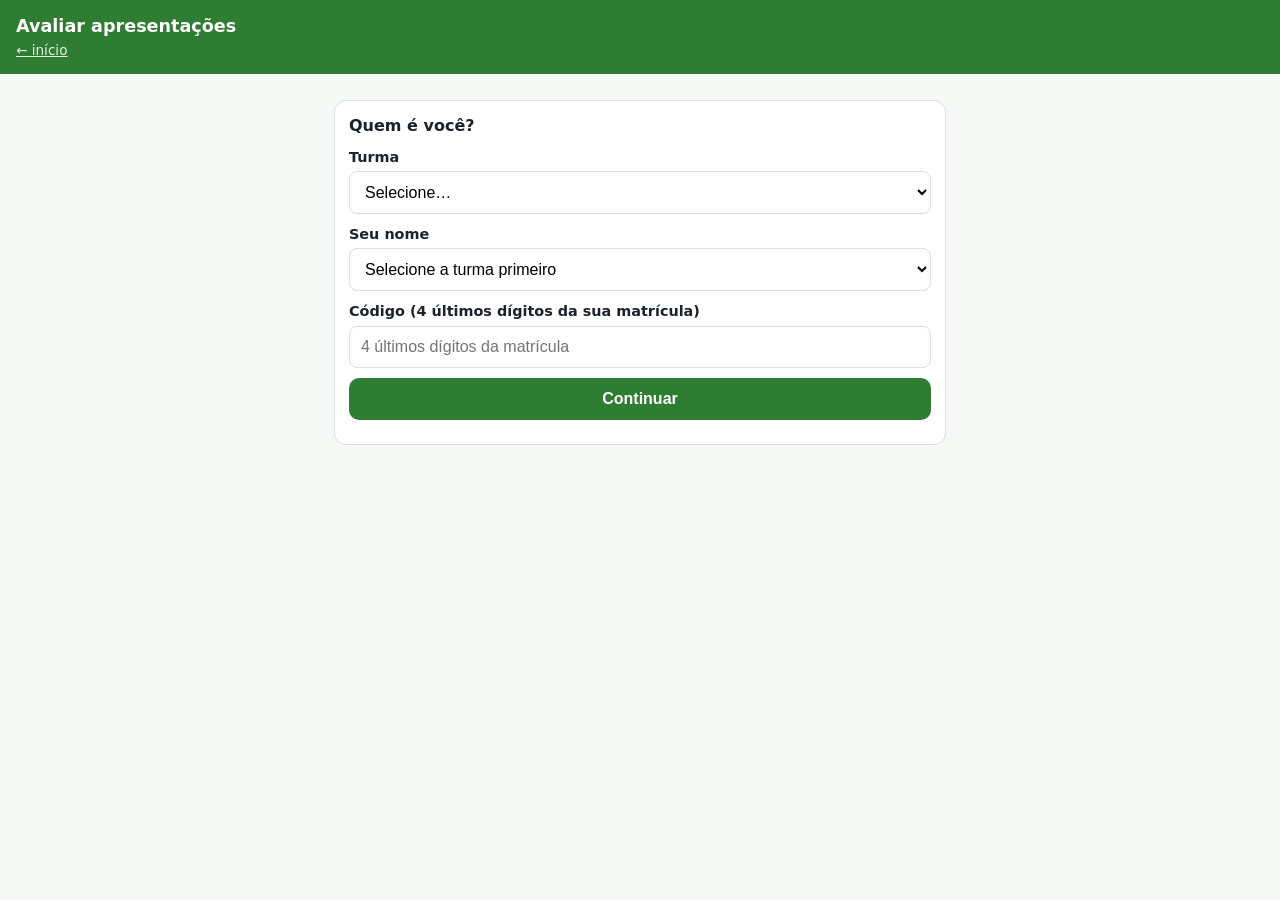
==== avaliar.html @ b3bc185b "Sistema de avaliação das apresentações (PI1) Co-Authored-By: Claude Sonnet 5.5 <noreply@anthropic.co" ====
<!DOCTYPE html>
<html lang="pt-BR">
<head>
<meta charset="utf-8">
<meta name="viewport" content="width=device-width,initial-scale=1">
<meta name="theme-color" content="#2f7d32">
<link rel="manifest" href="manifest.webmanifest">
<link rel="icon" href="icon.svg">
<title>Avaliar apresentações — PI1</title>
<link rel="stylesheet" href="style.css">
</head>
<body>
<header>
  <h1>Avaliar apresentações</h1>
  <p><a class="topo-link" href="index.html">← início</a></p>
</header>
<main>
  <div id="aviso"></div>
  <div id="app"></div>
</main>
<script src="config.js"></script>
<script src="app.js"></script>
<script>
registrarSW();
const av = avisoNavegador(); if (av) $('#aviso').append(av);
const app = $('#app');
let u = null, cfg = null, evals = LS.get('pi_evals', {});
let dataSel = null, sincronizando = false, avisoSync = '', fonteDados = '';

const salvar = () => LS.set('pi_evals', evals);
const chave = gid => u.id + '|' + gid;
const minhas = () => Object.values(evals).filter(e => e.uid === u.id);
const pendentes = () => minhas().filter(e => e.status !== 'enviado');

/* ---------- inicialização ---------- */
async function iniciar() {
  u = usuario();
  if (!u) return telaLogin(app, () => iniciar(), 'Continuar');
  const guardado = LS.get('pi_config_' + u.turma, null);
  cfg = guardado; fonteDados = guardado ? 'salvos' : '';
  if (guardado) tela(); else app.replaceChildren(el('div', { class: 'msg' }, 'Carregando grupos…'));
  await atualizarConfig();
  sincronizar();
}

async function atualizarConfig() {
  try {
    cfg = await carregarConfig(u.turma); fonteDados = 'agora';
  } catch (e) { /* sem internet: segue com os dados salvos */ }
  if (!cfg) {
    app.replaceChildren(el('div', { class: 'msg erro' }, 'Ainda não carreguei os grupos neste celular e não há internet agora. Conecte-se uma vez (Wi-Fi ou 4G) e abra esta página de novo.'),
      el('button', { class: 'big', onclick: iniciar }, 'Tentar de novo'));
    return;
  }
  tela();
}

/* ---------- lista de grupos ---------- */
function tela() {
  if (!cfg) return;
  const nodes = [];
  nodes.push(el('div', { class: 'card' },
    el('div', {}, 'Você: ', el('b', {}, u.nome), ' · Turma ', u.turma),
    el('div', { class: 'muted' }, 'Grupos ' + (fonteDados === 'agora' ? 'atualizados agora' : 'salvos no celular') + ' (' + new Date(cfg.geradoEm).toLocaleString('pt-BR') + ')'),
    el('div', { style: 'display:flex;gap:8px;margin-top:8px;flex-wrap:wrap' },
      el('button', { class: 'sec pq', onclick: async () => { await atualizarConfig(); } }, 'Atualizar grupos'),
      el('button', { class: 'sec pq', onclick: () => { LS.del('pi_user'); iniciar(); } }, 'Não sou eu'))));

  const pend = pendentes();
  const barra = el('div', { class: 'card' });
  if (pend.length) {
    barra.append(el('div', {}, '📤 ', el('b', {}, pend.length), ' avaliação(ões) salva(s) no celular, ainda não enviada(s).'),
      el('div', { class: 'muted' }, navigator.onLine ? 'Enviando automaticamente quando houver sinal.' : 'Sem internet agora — tudo bem, fica salvo.'),
      el('div', { style: 'display:flex;gap:8px;margin-top:8px;flex-wrap:wrap' },
        el('button', { class: 'pq', onclick: () => sincronizar(true) }, 'Enviar agora'),
        el('button', { class: 'sec pq', onclick: planoB }, 'Gerar código de envio')));
  } else if (minhas().length) {
    barra.append(el('div', {}, '✅ Todas as suas avaliações foram enviadas.'));
  }
  if (avisoSync) barra.append(el('div', { class: 'msg erro' }, avisoSync));
  if (pend.length || minhas().length || avisoSync) nodes.push(barra);

  if (cfg.cadastro !== 'FECHADO') {
    nodes.push(el('div', { class: 'msg aviso' }, 'O professor ainda não fechou a lista de grupos. Quando fechar, toque em “Atualizar grupos” (com internet).'));
    app.replaceChildren(...nodes); return;
  }

  const meuGrupo = cfg.grupos.find(g => g.membros.includes(u.id));
  if (!meuGrupo) nodes.push(el('div', { class: 'msg aviso' }, 'Você não está em nenhum grupo cadastrado. Fale com o professor.'));

  const datas = [...new Set(cfg.grupos.map(g => g.data || ''))].sort((a, b) => dataKey(a).localeCompare(dataKey(b)));
  if (!datas.length) { nodes.push(el('div', { class: 'msg aviso' }, 'Nenhum grupo cadastrado nesta turma ainda.')); app.replaceChildren(...nodes); return; }
  if (!dataSel || !datas.includes(dataSel)) {
    const h = hojeBR();
    dataSel = datas.includes(h) ? h : (datas.find(d => dataKey(d) >= dataKey(h)) || datas[0]);
  }
  nodes.push(el('div', { class: 'tabs' }, datas.map(d => el('button', { class: d === dataSel ? 'on' : '', onclick: () => { dataSel = d; tela(); } }, d || 'Sem data'))));

  const card = el('div', { class: 'card' });
  cfg.grupos.filter(g => (g.data || '') === dataSel).sort((a, b) => a.ordem - b.ordem).forEach(g => {
    const meu = g.membros.includes(u.id);
    const ev = evals[chave(g.id)];
    let chip = el('span', { class: 'chip nao' }, 'não avaliado');
    if (ev) chip = ev.status === 'enviado' ? el('span', { class: 'chip env' }, 'enviado ✓')
      : ev.status === 'erro' ? el('span', { class: 'chip err' }, 'erro ao enviar')
      : el('span', { class: 'chip pen' }, 'salvo no celular');
    let acao;
    if (meu) acao = el('span', { class: 'muted' }, 'seu grupo');
    else if (ev && ev.status === 'enviado') acao = '';
    else acao = el('button', { class: 'pq', onclick: () => formulario(g) }, ev ? 'Editar' : 'Avaliar');
    card.append(el('div', { class: 'grupo' },
      el('div', {}, el('div', { class: 't' }, (g.ordem && g.ordem < 999 ? g.ordem + '. ' : '') + g.nome),
        el('div', { class: 'muted' }, g.titulo || ''),
        el('div', { class: 'pill' }, g.membros.map(nomeAluno).join(', ')),
        meu ? '' : el('div', { style: 'margin-top:4px' }, chip),
        ev && ev.status === 'erro' ? el('div', { class: 'msg erro' }, ev.msg || '') : ''),
      acao));
  });
  nodes.push(card);
  app.replaceChildren(...nodes);
}

/* ---------- botões de nota 0–10 ---------- */
function notaBotoes(inicial) {
  let valor = inicial == null ? null : inicial;
  const wrap = el('div', { class: 'notas' });
  const bs = [];
  for (let i = 0; i <= 10; i++) {
    const b = el('button', { type: 'button', onclick: () => { valor = i; pintar(); } }, String(i));
    bs.push(b); wrap.append(b);
  }
  const pintar = () => bs.forEach((b, i) => b.classList.toggle('sel', i === valor));
  pintar();
  return { node: wrap, get: () => valor, set: v => { valor = v; pintar(); } };
}

/* ---------- formulário de avaliação ---------- */
function formulario(g) {
  const ev = evals[chave(g.id)] || {};
  const org = notaBotoes(ev.org), dom = notaBotoes(ev.dom);
  const com = el('textarea', { maxlength: '300', placeholder: 'Opcional: só o professor vê.' }); com.value = ev.comentario || '';
  const msg = el('div', {});
  const inds = g.membros.map(m => {
    const nb = notaBotoes(ev.ind ? ev.ind[m] : null);
    const ausente = el('input', { type: 'checkbox' });
    const linha = el('div', { class: 'ind' });
    ausente.checked = !!(ev.ind && m in ev.ind && ev.ind[m] === null);
    const marcar = () => linha.classList.toggle('skip', ausente.checked);
    ausente.addEventListener('change', marcar);
    linha.append(el('div', { class: 'nm' }, nomeAluno(m)), nb.node,
      el('label', { style: 'font-weight:400;display:flex;gap:8px;align-items:center;margin:2px 0 0' }, ausente, 'Não falou / não apresentou'));
    marcar();
    return { m, nb, ausente, linha };
  });

  const gravar = () => {
    msg.innerHTML = '';
    if (org.get() == null || dom.get() == null) { msg.append(el('div', { class: 'msg erro' }, 'Dê nota de Organização e de Domínio do grupo.')); return; }
    const ind = {};
    for (const i of inds) {
      if (i.ausente.checked) { ind[i.m] = null; continue; }
      if (i.nb.get() == null) { msg.append(el('div', { class: 'msg erro' }, 'Falta a nota de ' + nomeAluno(i.m) + ' (ou marque “não falou”).')); i.linha.scrollIntoView({ block: 'center' }); return; }
      ind[i.m] = i.nb.get();
    }
    evals[chave(g.id)] = { uid: u.id, grupoId: g.id, org: org.get(), dom: dom.get(), ind, comentario: com.value.trim(), status: 'pendente', ts: new Date().toISOString() };
    salvar(); avisoSync = '';
    tela(); window.scrollTo(0, 0);
    sincronizar();
  };

  app.replaceChildren(
    el('div', { class: 'card' },
      el('h2', {}, (g.ordem && g.ordem < 999 ? g.ordem + '. ' : '') + g.nome),
      el('div', { class: 'muted' }, g.titulo || ''),
      el('label', {}, 'Organização do grupo'), el('div', { class: 'muted' }, 'Sequência clara, tempo, slides legíveis'), org.node,
      el('label', {}, 'Domínio do conteúdo (grupo)'), el('div', { class: 'muted' }, 'Entende o que fez? Respondeu bem às perguntas?'), dom.node),
    el('div', { class: 'card' },
      el('h2', {}, 'Nota individual: postura e desempenho'),
      el('div', { class: 'muted' }, 'Comunicação, segurança e participação de cada integrante.'),
      inds.map(i => i.linha)),
    el('div', { class: 'card' }, el('label', { style: 'margin-top:0' }, 'Comentário'), com, msg),
    el('div', { class: 'fixo' },
      el('button', { class: 'sec', onclick: () => { tela(); window.scrollTo(0, 0); } }, 'Cancelar'),
      el('button', { onclick: gravar }, 'Salvar avaliação')));
  window.scrollTo(0, 0);
}

/* ---------- envio ---------- */
function payload(lista) {
  return { action: 'avaliacoes', avaliador: { id: u.id, codigo: u.codigo },
    itens: lista.map(e => ({ grupoId: e.grupoId, org: e.org, dom: e.dom, ind: e.ind, comentario: e.comentario })) };
}

async function sincronizar(manual) {
  if (sincronizando) return;
  const lista = pendentes().filter(e => e.status === 'pendente');
  if (!lista.length) { if (manual) tela(); return; }
  if (!navigator.onLine && !manual) return;
  sincronizando = true;
  try {
    const r = await apiPost(payload(lista));
    if (!r.ok) { avisoSync = r.erro || 'Não foi possível enviar.'; if (/código/i.test(avisoSync)) corrigirCodigo(); }
    else {
      avisoSync = '';
      r.resultados.forEach(x => {
        const e = evals[chave(x.grupoId)];
        if (!e) return;
        if (x.status === 'ok' || x.status === 'duplicado') { e.status = 'enviado'; e.msg = ''; }
        else { e.status = 'erro'; e.msg = x.msg || 'Erro ao enviar.'; }
      });
      salvar();
    }
  } catch (err) {
    if (manual) avisoSync = 'Sem conexão com o servidor agora. Suas notas continuam salvas; tente de novo com sinal.';
  }
  sincronizando = false;
  tela();
}

function corrigirCodigo() {
  const novo = prompt('O código não confere. Digite os 4 últimos dígitos da sua matrícula:');
  if (novo && /^\d{4}$/.test(novo.trim())) { u.codigo = novo.trim(); LS.set('pi_user', u); avisoSync = ''; setTimeout(() => sincronizar(true), 50); }
}

window.addEventListener('online', () => sincronizar());
setInterval(() => { if (u && navigator.onLine && pendentes().some(e => e.status === 'pendente')) sincronizar(); }, 20000);

/* ---------- plano B: código para mandar por WhatsApp ---------- */
function planoB() {
  const lista = pendentes().filter(e => e.status === 'pendente');
  const codigo = codificar(payload(lista));
  const area = el('textarea', { class: 'codigo', readonly: true, rows: '6' }); area.value = codigo;
  const fechar = () => { tela(); };
  const wa = (typeof WHATSAPP_PROFESSOR === 'string' && WHATSAPP_PROFESSOR)
    ? el('a', { class: 'btn big', href: 'https://wa.me/' + WHATSAPP_PROFESSOR + '?text=' + encodeURIComponent(codigo), target: '_blank', rel: 'noopener' }, 'Enviar ao professor pelo WhatsApp') : '';
  app.replaceChildren(el('div', { class: 'card' },
    el('h2', {}, 'Código de envio'),
    el('p', { class: 'muted' }, 'Se o envio automático não funcionar, copie este código e mande ao professor (WhatsApp ou e-mail). Ele importa tudo de uma vez.'),
    area,
    el('button', { class: 'big', onclick: async () => {
      try { await navigator.clipboard.writeText(codigo); } catch (e) { area.select(); document.execCommand && document.execCommand('copy'); }
    } }, 'Copiar código'),
    wa,
    el('button', { class: 'sec big', onclick: fechar }, 'Voltar')));
}

iniciar();
</script>
</body>
</html>
---- style.css ----
:root{--verde:#2f7d32;--verde-esc:#1f5a22;--verde-cl:#eaf4ea;--cinza:#5b6470;--borda:#d9dee3;--erro:#b3261e;--aviso:#fff4d6;--bg:#f6f8f6}
*{box-sizing:border-box}
html{-webkit-text-size-adjust:100%}
body{margin:0;font-family:system-ui,-apple-system,"Segoe UI",Roboto,sans-serif;background:var(--bg);color:#1c2229;line-height:1.4}
header{background:var(--verde);color:#fff;padding:14px 16px}
header h1{margin:0;font-size:1.1rem}
header p{margin:2px 0 0;font-size:.85rem;opacity:.9}
main{max-width:640px;margin:0 auto;padding:14px 14px 80px}
.card{background:#fff;border:1px solid var(--borda);border-radius:12px;padding:14px;margin:12px 0}
.card h2{margin:0 0 8px;font-size:1rem}
label{display:block;font-weight:600;font-size:.9rem;margin:10px 0 4px}
input[type=text],input[type=search],input[type=tel],input[type=number],select,textarea{width:100%;padding:11px;font-size:1rem;border:1px solid var(--borda);border-radius:8px;background:#fff}
textarea{min-height:70px}
button,.btn{display:inline-block;border:0;border-radius:10px;padding:12px 16px;font-size:1rem;font-weight:600;background:var(--verde);color:#fff;text-align:center;text-decoration:none;cursor:pointer}
button.sec,.btn.sec{background:#fff;color:var(--verde-esc);border:1px solid var(--verde)}
button.pq{padding:7px 10px;font-size:.85rem}
button:disabled{opacity:.5}
.big{display:block;width:100%;margin:10px 0}
.msg{padding:10px 12px;border-radius:8px;margin:10px 0;font-size:.92rem}
.msg.erro{background:#fde9e7;color:var(--erro)}
.msg.ok{background:var(--verde-cl);color:var(--verde-esc)}
.msg.aviso{background:var(--aviso);color:#6b4e00}
.chip{display:inline-block;padding:2px 9px;border-radius:99px;font-size:.78rem;font-weight:700}
.chip.env{background:var(--verde-cl);color:var(--verde-esc)}
.chip.pen{background:var(--aviso);color:#6b4e00}
.chip.nao{background:#eceff2;color:var(--cinza)}
.chip.err{background:#fde9e7;color:var(--erro)}
.muted{color:var(--cinza);font-size:.88rem}
.grupo{display:flex;gap:10px;align-items:center;justify-content:space-between;padding:12px 0;border-top:1px solid var(--borda)}
.grupo:first-of-type{border-top:0}
.grupo .t{font-weight:700}
.tabs{display:flex;gap:8px;flex-wrap:wrap;margin:6px 0}
.tabs button{background:#fff;color:var(--verde-esc);border:1px solid var(--verde);padding:8px 12px}
.tabs button.on{background:var(--verde);color:#fff}
.notas{display:flex;flex-wrap:wrap;gap:5px;margin:4px 0 2px}
.notas button{flex:0 0 calc(100%/6 - 5px);padding:10px 0;background:#fff;color:#1c2229;border:1px solid var(--borda);border-radius:8px;font-size:.98rem}
.notas button.sel{background:var(--verde);color:#fff;border-color:var(--verde)}
.ind{border-top:1px solid var(--borda);padding:10px 0}
.ind.skip .notas{opacity:.35;pointer-events:none}
.ind .nm{font-weight:600}
.fixo{position:sticky;bottom:0;background:#fff;border-top:1px solid var(--borda);padding:10px 14px;display:flex;gap:10px}
.fixo button{flex:1}
.lista{max-height:46vh;overflow:auto;border:1px solid var(--borda);border-radius:8px}
.lista label{display:flex;gap:10px;align-items:center;margin:0;padding:10px;border-bottom:1px solid var(--borda);font-weight:500}
.lista label.off{opacity:.45}
.lista input{width:20px;height:20px}
.pill{font-size:.75rem;color:var(--cinza)}
code,textarea.codigo{font-family:ui-monospace,Menlo,Consolas,monospace;font-size:.8rem}
.hidden{display:none!important}
.topo-link{color:#fff;font-size:.85rem}
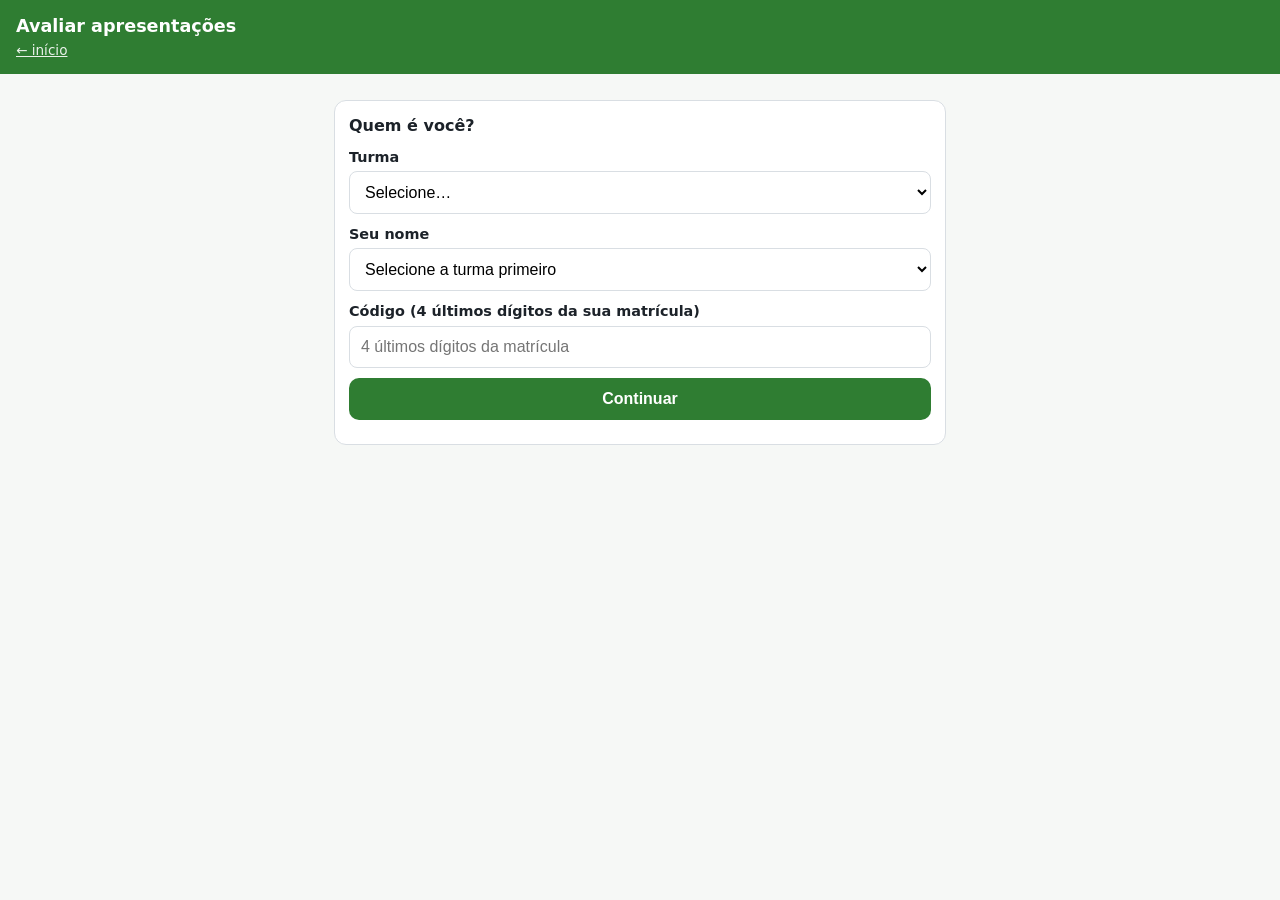
==== commit 1f8c9d8a: "Código opcional no cadastro; obrigatório só para avaliar Co-Authored-By: Claude Sonnet 5.5 <noreply@" ====
--- a/avaliar.html
+++ b/avaliar.html
@@ -35,7 +35,7 @@
 /* ---------- inicialização ---------- */
 async function iniciar() {
   u = usuario();
-  if (!u) return telaLogin(app, () => iniciar(), 'Continuar');
+  if (!u || !/^\d{4}$/.test(u.codigo || '')) return telaLogin(app, () => iniciar(), 'Continuar', true);
   const guardado = LS.get('pi_config_' + u.turma, null);
   cfg = guardado; fonteDados = guardado ? 'salvos' : '';
   if (guardado) tela(); else app.replaceChildren(el('div', { class: 'msg' }, 'Carregando grupos…'));
